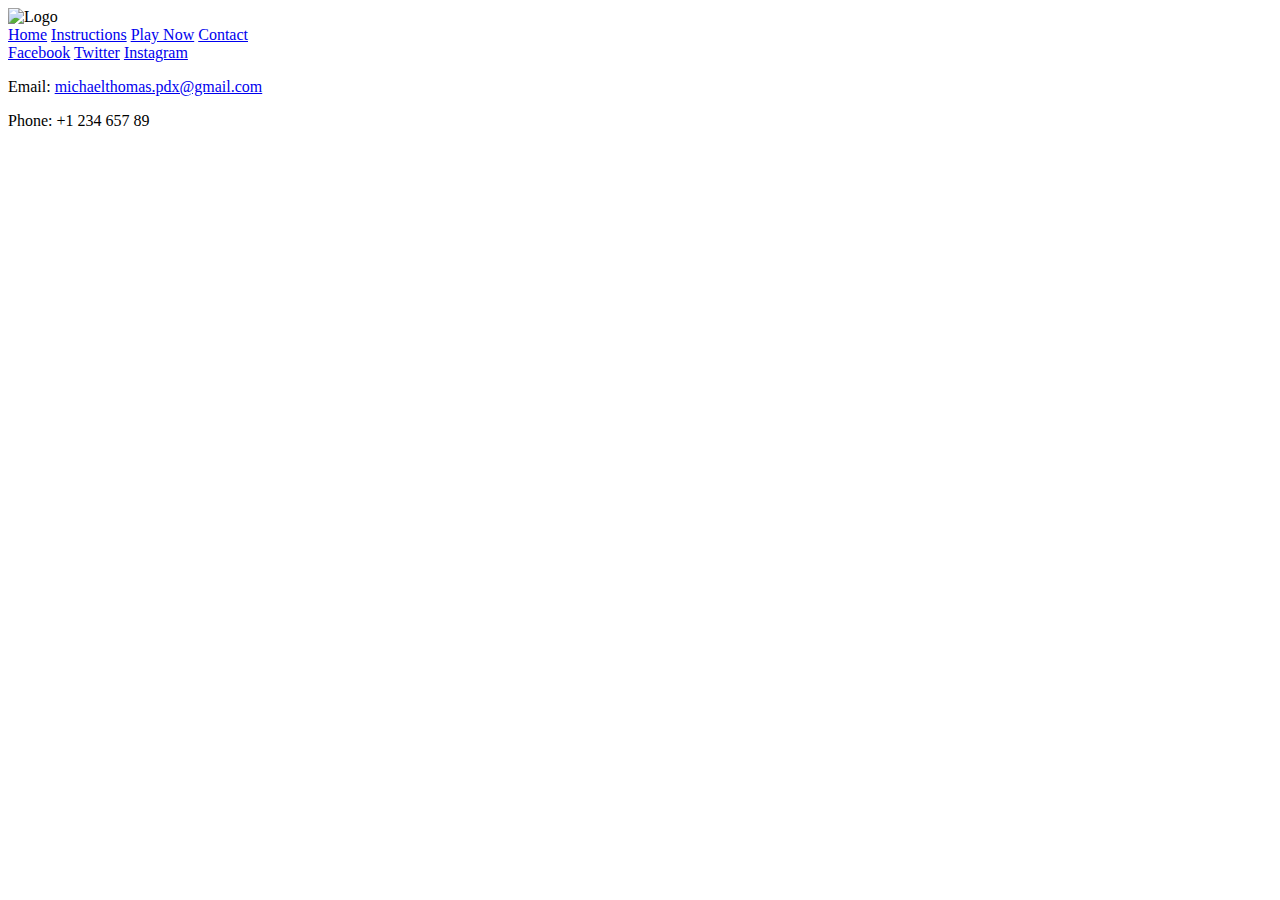
==== pages/contact.html @ 61923ccf "Added: Footer/header.css and updated footer to each page. Deleted: index.css styling needs to updte " ====
<html lang="en">
<head>
    <meta charset="UTF-8">
    <meta name="viewport" content="width=device-width, initial-scale=1.0">
    <title>Document</title>

    <link rel="stylesheet" href="./style/footer.css">
</head>
<body>
    <footer></footer>
        <!-- Logo to left side -->
         <div class="footer-content">
            <div class="footer-left">
                <img src="" alt="Logo" class="footer-logo">
            </div>
            <!-- Middle; Navigation -->
             <div class="footer-center">
                <nav class="footer-nav">
                    <a href="../index.html">Home</a>
                    <a href="instructions.html">Instructions</a>
                    <a href="game.html">Play Now</a>
                    <a href="contact.html">Contact</a>
                </nav>
             </div>
             <!-- Right; Scoial Media and Contact info -->
             <div class="footer-right">
                <div class="social-links">
                    <a href="https://facebook.com" target="_blank">Facebook</a>
                    <a href="https://twitter.com" target="_blank">Twitter</a>
                    <a href="https://instagram.com" target="_blank">Instagram</a>
                </div>
                <div class="contact-info">
                    <p> Email: <a href="mailto:michaelthomas.pdx@gmail.com">michaelthomas.pdx@gmail.com</a></p>
                    <p>Phone: <a href="tel:+123456789"></a>+1 234 657 89</p>
                </div>
             </div>
         </div>
    </footer>
</body>
</html>
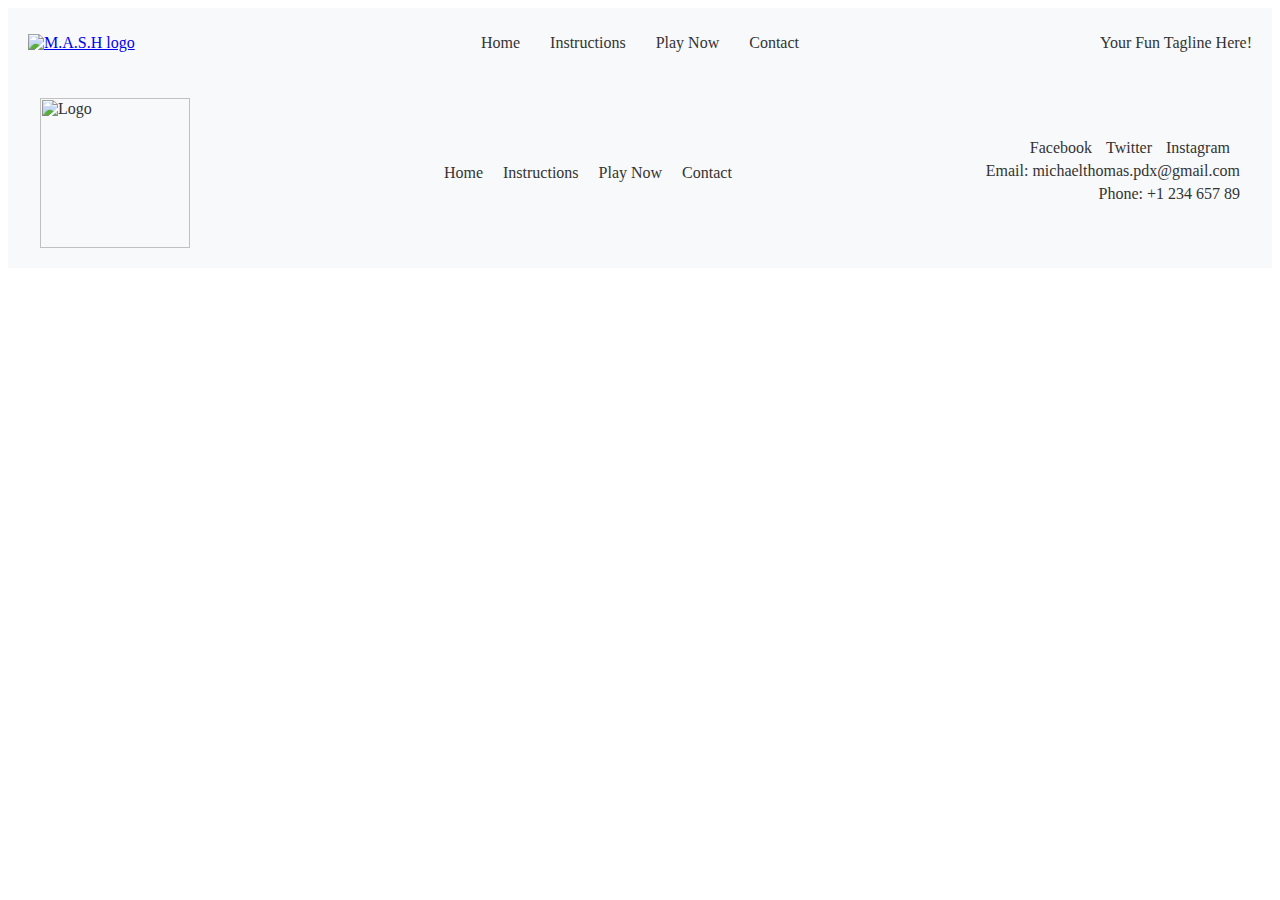
==== commit 69b1d994: "Added CSS: Game, Instructions, and Game pages. Updated Background color fr index.html and buttons" ====
--- a/pages/contact.html
+++ b/pages/contact.html
@@ -4,10 +4,33 @@
     <meta name="viewport" content="width=device-width, initial-scale=1.0">
     <title>Document</title>
 
-    <link rel="stylesheet" href="./style/footer.css">
+    <link rel="stylesheet" href="../style/header.css">
+    <link rel="stylesheet" href="../style/footer.css">
 </head>
 <body>
-    <footer></footer>
+    <!-- Header Section -->
+    <header class="header-background">
+        <nav>
+            <!-- Logo -->
+            <div class="logo-container">
+                <a href="index.html"><img src="" alt="M.A.S.H logo"></a>
+            </div>
+            
+            <!-- Navigation Links -->
+            <ul class="nav-links">
+                <li><a href="../index.html">Home</a></li>
+                <li><a href="instructions.html">Instructions</a></li>
+                <li><a href="game.html">Play Now</a></li>
+                <li><a href="contact.html">Contact</a></li>
+            </ul>
+    
+            <!-- Right side -->
+            <div class="header-right">
+                <p>Your Fun Tagline Here!</p>
+            </div>
+        </nav>
+    </header>
+    <footer>
         <!-- Logo to left side -->
          <div class="footer-content">
             <div class="footer-left">
--- a/style/header.css
+++ b/style/header.css
@@ -0,0 +1,45 @@
+/*
+    I want this to be taking care of the logo in each page as well as the navigation
+*/
+.header-background {
+    background-color: #f8f9fa; /* Light shade for uniformity */
+    padding: 10px 20px;
+}
+
+nav {
+    display: flex;
+    align-items: center;
+    justify-content: space-between; /* Align items */
+}
+
+.logo-container {
+    flex: 1;
+}
+
+.nav-links {
+    flex: 2; /* Adjust to center navigation */
+    display: flex;
+    justify-content: center;
+    list-style-type: none;
+    padding: 0;
+}
+
+.nav-links li {
+    margin: 0 15px;
+}
+
+.nav-links a {
+    text-decoration: none;
+    color: #333; /* Default text color */
+    transition: color 0.3s; /* Smooth transition */
+}
+
+.nav-links a:hover {
+    color: #00aced; /* Hover color */
+}
+
+.header-right {
+    flex: 1; /* Optional: adjust space as needed */
+    text-align: right; /* Align to the right */
+    color: #333; /* Adjust text color */
+}
--- a/style/footer.css
+++ b/style/footer.css
@@ -0,0 +1,65 @@
+/* General footer styling */
+footer {
+    background: #f8f9fa;
+    color: #333; /* Text color */
+    padding: 20px 0;
+}
+
+.footer-content {
+    display: flex;
+    justify-content: space-between; /* Ensure left, center, and right are spaced out */
+    align-items: center; /* Align content vertically */
+    max-width: 1200px;
+    margin: 0 auto; /* Center footer content */
+}
+
+/* Left section: Logo */
+.footer-left img.footer-logo {
+    width: 150px; /* Adjust size of the logo */
+}
+
+/* Center section: Navigation */
+.footer-center nav {
+    display: flex;
+    gap: 20px;
+}
+
+.footer-center nav a {
+    color: #333;
+    text-decoration: none;
+    font-size: 16px;
+}
+
+.footer-center nav a:hover {
+    text-decoration: underline;
+    color: #00aced;
+}
+
+/* Right section: Social media and contact */
+.footer-right {
+    text-align: right;
+}
+
+.social-links a {
+    display: inline-block;
+    margin-right: 10px;
+    color: #333;
+    text-decoration: none;
+}
+
+.social-links a:hover {
+    color: #00aced; /* Change color on hover */
+}
+
+.contact-info p {
+    margin: 5px 0;
+}
+
+.contact-info a {
+    color: #333;
+    text-decoration: none;
+}
+
+.contact-info a:hover {
+    text-decoration: underline;
+}
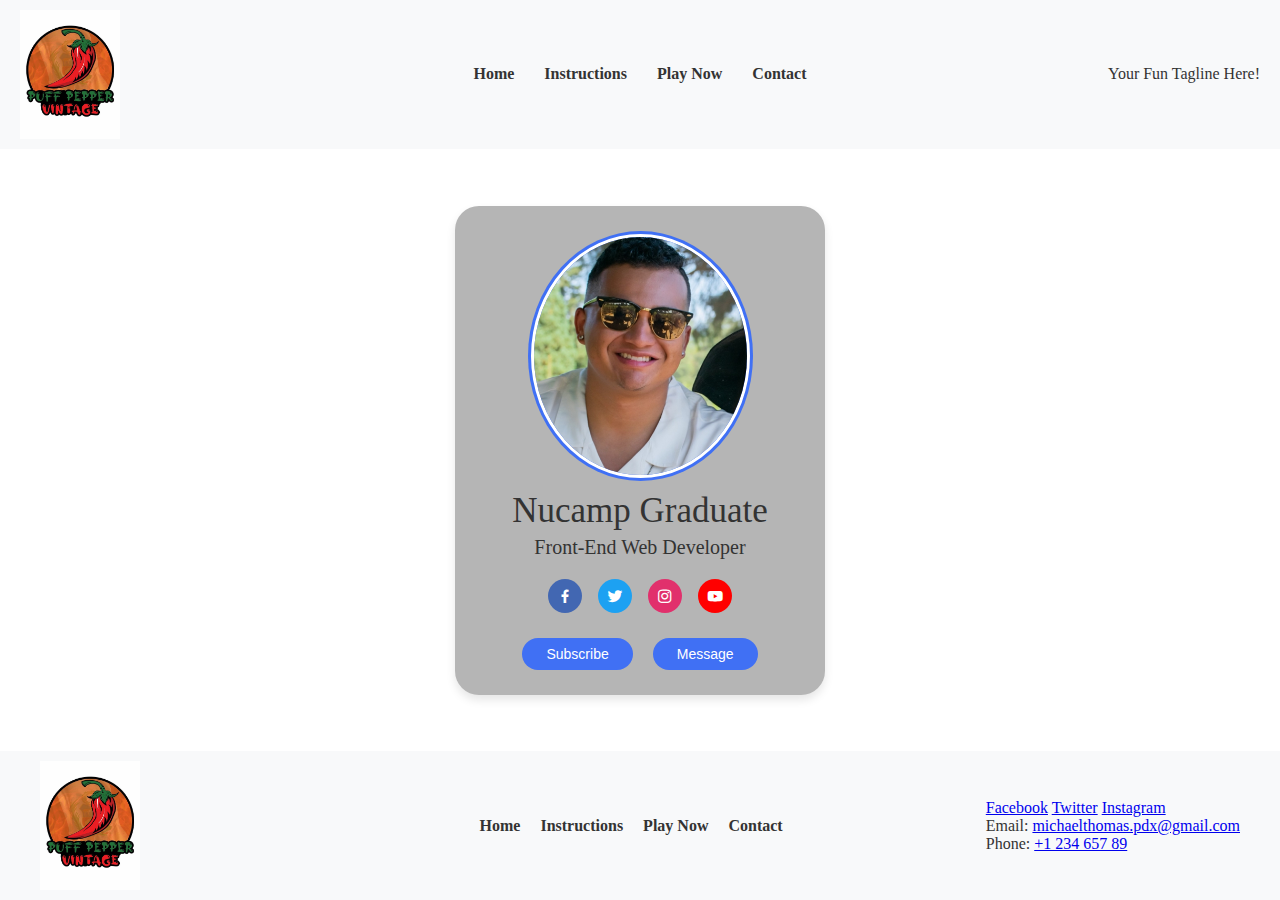
==== commit cb55608e: "Folder Js: created subscription.js, Folder Pages: updated logo and path, Folder Routes; created and " ====
--- a/pages/contact.html
+++ b/pages/contact.html
@@ -2,10 +2,14 @@
 <head>
     <meta charset="UTF-8">
     <meta name="viewport" content="width=device-width, initial-scale=1.0">
-    <title>Document</title>
+    <title>Contact Page</title>
 
     <link rel="stylesheet" href="../style/header.css">
     <link rel="stylesheet" href="../style/footer.css">
+    <link rel="stylesheet" href="../style/contact.css">
+
+    <!-- Boxicons link for social media -->
+    <link href='https://unpkg.com/boxicons@2.1.4/css/boxicons.min.css' rel='stylesheet'>
 </head>
 <body>
     <!-- Header Section -->
@@ -13,7 +17,7 @@
         <nav>
             <!-- Logo -->
             <div class="logo-container">
-                <a href="index.html"><img src="" alt="M.A.S.H logo"></a>
+                <a href="../index.html"><img src="../images/Puff Pepper Logo.JPG" alt="M.A.S.H logo"></a>
             </div>
             
             <!-- Navigation Links -->
@@ -30,34 +34,63 @@
             </div>
         </nav>
     </header>
+
+    <main>
+        <div id="profile-card">
+            <div id="image">
+                <img src="../images/Michael.Thomas.jpeg" alt="Profile" class="profile-img">
+            </div>
+            <div id="text-data">
+                <span class="name">Nucamp Graduate</span>
+                <span class="job">Front-End Web Developer</span>
+            </div>
+            <div class="media-buttons">
+                <a href="#" style="background: #4267b2;" class="link">
+                    <i class='bx bxl-facebook'></i>
+                </a>
+                <a href="#" style="background: #1da1f2;" class="link">
+                    <i class='bx bxl-twitter'></i>
+                </a>
+                <a href="#" style="background: #e1306c;" class="link">
+                    <i class='bx bxl-instagram'></i>
+                </a>
+                <a href="#" style="background: #ff0000;" class="link">
+                    <i class='bx bxl-youtube'></i>
+                </a>
+            </div>
+            <div class="buttons">
+                <button id="subscribeBtn" class="button">Subscribe</button>
+                <button id="messageBtn" class="button">Message</button>
+            </div>
+        </div>
+    </main>
+
     <footer>
-        <!-- Logo to left side -->
-         <div class="footer-content">
+        <div class="footer-content">
             <div class="footer-left">
-                <img src="" alt="Logo" class="footer-logo">
+                <img src="../images/Puff Pepper Logo.JPG" alt="Logo" class="footer-logo">
             </div>
-            <!-- Middle; Navigation -->
-             <div class="footer-center">
+            <div class="footer-center">
                 <nav class="footer-nav">
                     <a href="../index.html">Home</a>
                     <a href="instructions.html">Instructions</a>
                     <a href="game.html">Play Now</a>
                     <a href="contact.html">Contact</a>
                 </nav>
-             </div>
-             <!-- Right; Scoial Media and Contact info -->
-             <div class="footer-right">
+            </div>
+            <div class="footer-right">
                 <div class="social-links">
                     <a href="https://facebook.com" target="_blank">Facebook</a>
                     <a href="https://twitter.com" target="_blank">Twitter</a>
                     <a href="https://instagram.com" target="_blank">Instagram</a>
                 </div>
                 <div class="contact-info">
-                    <p> Email: <a href="mailto:michaelthomas.pdx@gmail.com">michaelthomas.pdx@gmail.com</a></p>
-                    <p>Phone: <a href="tel:+123456789"></a>+1 234 657 89</p>
+                    <p>Email: <a href="mailto:michaelthomas.pdx@gmail.com">michaelthomas.pdx@gmail.com</a></p>
+                    <p>Phone: <a href="tel:+123456789">+1 234 657 89</a></p>
                 </div>
-             </div>
-         </div>
+            </div>
+        </div>
     </footer>
+    <script src="../javascript/contact.js"></script>
 </body>
-</html>+</html>
--- a/style/header.css
+++ b/style/header.css
@@ -1,23 +1,26 @@
-/*
-    I want this to be taking care of the logo in each page as well as the navigation
-*/
 .header-background {
-    background-color: #f8f9fa; /* Light shade for uniformity */
+    background-color: #f8f9fa; 
     padding: 10px 20px;
 }
 
 nav {
     display: flex;
     align-items: center;
-    justify-content: space-between; /* Align items */
+    justify-content: space-between;
+    flex-wrap: wrap; /* Ensures responsiveness on smaller screens */
 }
 
 .logo-container {
     flex: 1;
 }
 
+.logo-container img {
+    max-width: 100px; /* Sets a max width for responsiveness */
+    height: auto; /* Maintains the aspect ratio */
+}
+
 .nav-links {
-    flex: 2; /* Adjust to center navigation */
+    flex: 3; /* Gives more space to the navigation */
     display: flex;
     justify-content: center;
     list-style-type: none;
@@ -30,16 +33,32 @@
 
 .nav-links a {
     text-decoration: none;
-    color: #333; /* Default text color */
-    transition: color 0.3s; /* Smooth transition */
+    color: #333; 
+    transition: color 0.3s;
+    font-weight: bold; /* Makes links more prominent */
 }
 
 .nav-links a:hover {
-    color: #00aced; /* Hover color */
+    color: #00aced; 
 }
 
 .header-right {
-    flex: 1; /* Optional: adjust space as needed */
-    text-align: right; /* Align to the right */
-    color: #333; /* Adjust text color */
+    flex: 1; 
+    text-align: right; 
+    color: #333; 
 }
+
+@media (max-width: 768px) {
+    .nav-links {
+        flex-direction: column; /* Stacks links vertically on smaller screens */
+        align-items: center;
+    }
+
+    .nav-links li {
+        margin: 10px 0;
+    }
+    
+    .logo-container img {
+        max-width: 80px; /* Adjust logo size on smaller screens */
+    }
+}
--- a/style/footer.css
+++ b/style/footer.css
@@ -1,65 +1,46 @@
 /* General footer styling */
 footer {
-    background: #f8f9fa;
-    color: #333; /* Text color */
-    padding: 20px 0;
+    background: #f8f9fa; 
+    color: #333; 
+    padding: 20px 20px; /* Adjusted to match header padding */
 }
 
 .footer-content {
     display: flex;
-    justify-content: space-between; /* Ensure left, center, and right are spaced out */
-    align-items: center; /* Align content vertically */
+    justify-content: space-between; 
+    align-items: center;
+    flex-wrap: wrap; /* For better responsiveness */
     max-width: 1200px;
-    margin: 0 auto; /* Center footer content */
+    margin: 0 auto; 
 }
 
-/* Left section: Logo */
-.footer-left img.footer-logo {
-    width: 150px; /* Adjust size of the logo */
+.footer-left {
+    flex: 1;
 }
 
-/* Center section: Navigation */
+.footer-left img.footer-logo {
+    max-width: 100px; /* Matches the logo size in the header */
+    height: auto; /* Keeps aspect ratio */
+}
+
+.footer-center {
+    flex: 3; /* Matches the navigation space in the header */
+}
+
 .footer-center nav {
     display: flex;
-    gap: 20px;
+    justify-content: center;
+    gap: 20px; /* Adds spacing between nav links */
 }
 
 .footer-center nav a {
     color: #333;
     text-decoration: none;
     font-size: 16px;
+    font-weight: bold; /* Adds consistency with the header links */
+    transition: color 0.3s;
 }
 
 .footer-center nav a:hover {
     text-decoration: underline;
-    color: #00aced;
-}
-
-/* Right section: Social media and contact */
-.footer-right {
-    text-align: right;
-}
-
-.social-links a {
-    display: inline-block;
-    margin-right: 10px;
-    color: #333;
-    text-decoration: none;
-}
-
-.social-links a:hover {
-    color: #00aced; /* Change color on hover */
-}
-
-.contact-info p {
-    margin: 5px 0;
-}
-
-.contact-info a {
-    color: #333;
-    text-decoration: none;
-}
-
-.contact-info a:hover {
-    text-decoration: underline;
-}
+    color: #00aced; /*
--- a/style/contact.css
+++ b/style/contact.css
@@ -0,0 +1,124 @@
+* {
+    margin: 0;
+    padding: 0;
+    box-sizing: border-box;
+}
+
+body {
+    background-color: #fff;
+    color: #333; 
+    display: flex;
+    flex-direction: column;
+    height: 100vh;
+}
+
+header {
+    padding: 10px 20px;
+}
+
+main {
+    flex: 1;
+    display: flex;
+    align-items: center;
+    justify-content: center;
+}
+
+#profile-card {
+    display: flex;
+    flex-direction: column;
+    align-items: center;
+    max-width: 370px;
+    width: 100%;
+    background-color: #B5B5B5;
+    border-radius: 24px;
+    padding: 25px;
+    box-shadow: 0 5px 10px rgba(0, 0, 0, .1);
+}
+
+#image {
+    height: 250px;
+    width: 225px;
+    border-radius: 50%;
+    background-color: #4070f4;
+    padding: 3px;
+    margin-bottom: 10px;
+}
+
+#image .profile-img {
+    height: 100%;
+    width: 100%;
+    object-fit: cover;
+    border-radius: 50%;
+    border: 3px solid #fff;
+}
+
+#profile-card .text-data {
+    display: flex;
+    flex-direction: column;
+    align-items: center;
+    color: #333; /* Applies text color for the full card */
+}
+
+#text-data .name,
+#text-data .job {
+    display: block;
+    text-align: center;
+    margin-bottom: 5px; /* Small gap between them */
+}
+
+#text-data .name {
+    font-size: 35px;  /* Updated size */
+    font-weight: 500;
+}
+
+#text-data .job {
+    font-size: 20px; /* Updated size */
+    font-weight: 400;
+}
+
+#profile-card .media-buttons {
+    display: flex;
+    align-items: center;
+    margin-top: 15px;
+}
+
+.media-buttons .link {
+    display: flex;
+    align-items: center; 
+    justify-content: center;
+    color: #fff;
+    font-size: 18px;
+    height: 34px;
+    width: 34px;
+    border-radius: 50%;
+    margin: 0 8px;
+    background-color: #4070f4;
+    text-decoration: none;
+}
+
+#profile-card .buttons {
+    display: flex;
+    align-items: center;
+    margin-top: 25px;
+}
+
+.buttons .button {
+    color: #fff;
+    font-size: 14px;
+    font-weight: 400;
+    border: none;
+    border-radius: 24px;
+    margin: 0 10px;
+    padding: 8px 24px;
+    background-color: #4070f4;
+    cursor: pointer;
+    transition: background-color 0.3s ease;
+}
+
+.buttons .button:hover {
+    background-color: #0e4bf1;
+}
+
+footer {
+    padding: 10px 20px;
+}
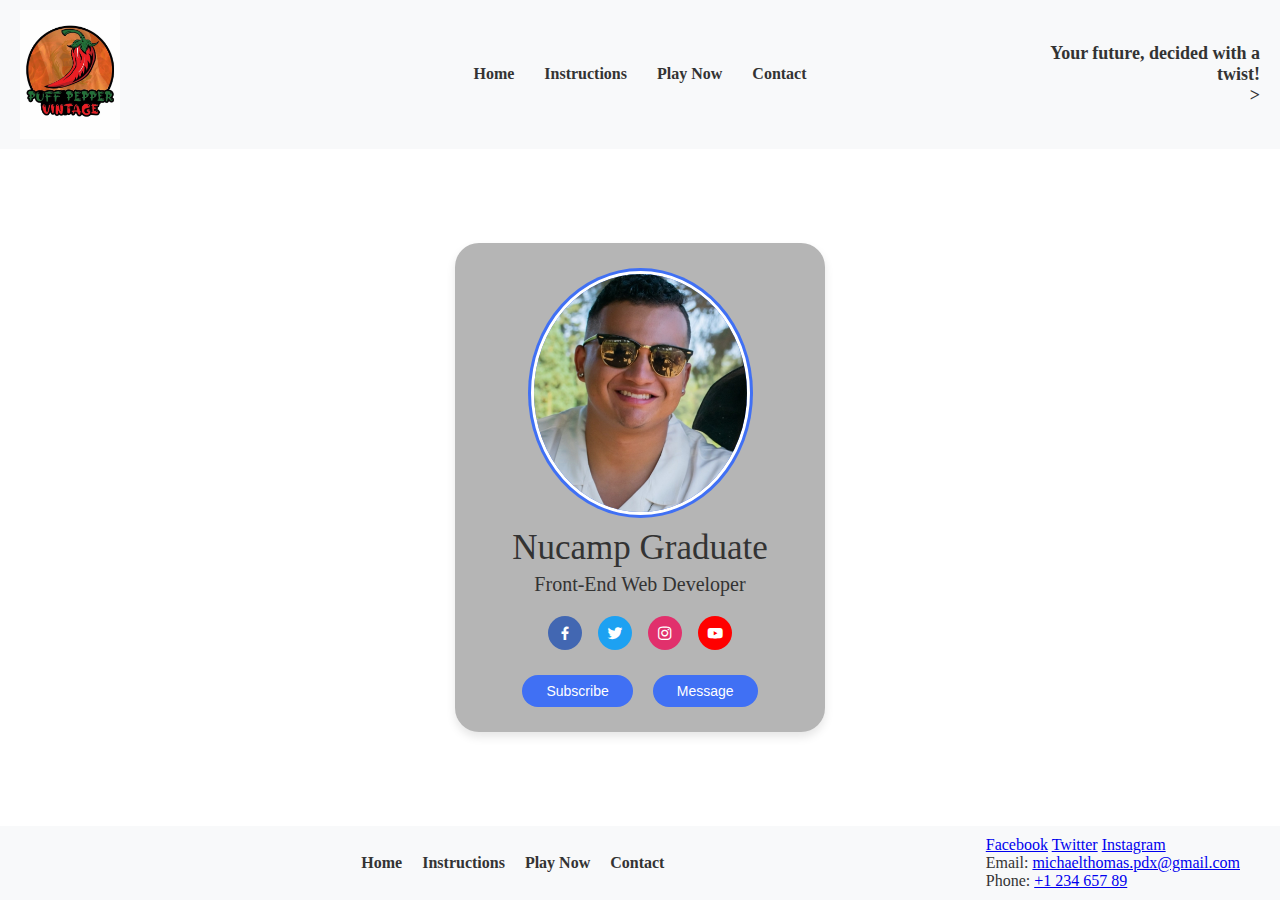
==== commit 2a886f24: "Added Game.html including the javasciprt file and the styling for this page" ====
--- a/pages/contact.html
+++ b/pages/contact.html
@@ -30,7 +30,7 @@
     
             <!-- Right side -->
             <div class="header-right">
-                <p>Your Fun Tagline Here!</p>
+                <p>Your future, decided with a twist!</p>>
             </div>
         </nav>
     </header>
@@ -67,9 +67,6 @@
 
     <footer>
         <div class="footer-content">
-            <div class="footer-left">
-                <img src="../images/Puff Pepper Logo.JPG" alt="Logo" class="footer-logo">
-            </div>
             <div class="footer-center">
                 <nav class="footer-nav">
                     <a href="../index.html">Home</a>
--- a/style/header.css
+++ b/style/header.css
@@ -35,7 +35,7 @@
     text-decoration: none;
     color: #333; 
     transition: color 0.3s;
-    font-weight: bold; /* Makes links more prominent */
+    font-weight: bold; 
 }
 
 .nav-links a:hover {
@@ -46,6 +46,8 @@
     flex: 1; 
     text-align: right; 
     color: #333; 
+    font-size: large;
+    font-weight: bold;
 }
 
 @media (max-width: 768px) {
--- a/style/footer.css
+++ b/style/footer.css
@@ -13,16 +13,6 @@
     max-width: 1200px;
     margin: 0 auto; 
 }
-
-.footer-left {
-    flex: 1;
-}
-
-.footer-left img.footer-logo {
-    max-width: 100px; /* Matches the logo size in the header */
-    height: auto; /* Keeps aspect ratio */
-}
-
 .footer-center {
     flex: 3; /* Matches the navigation space in the header */
 }
